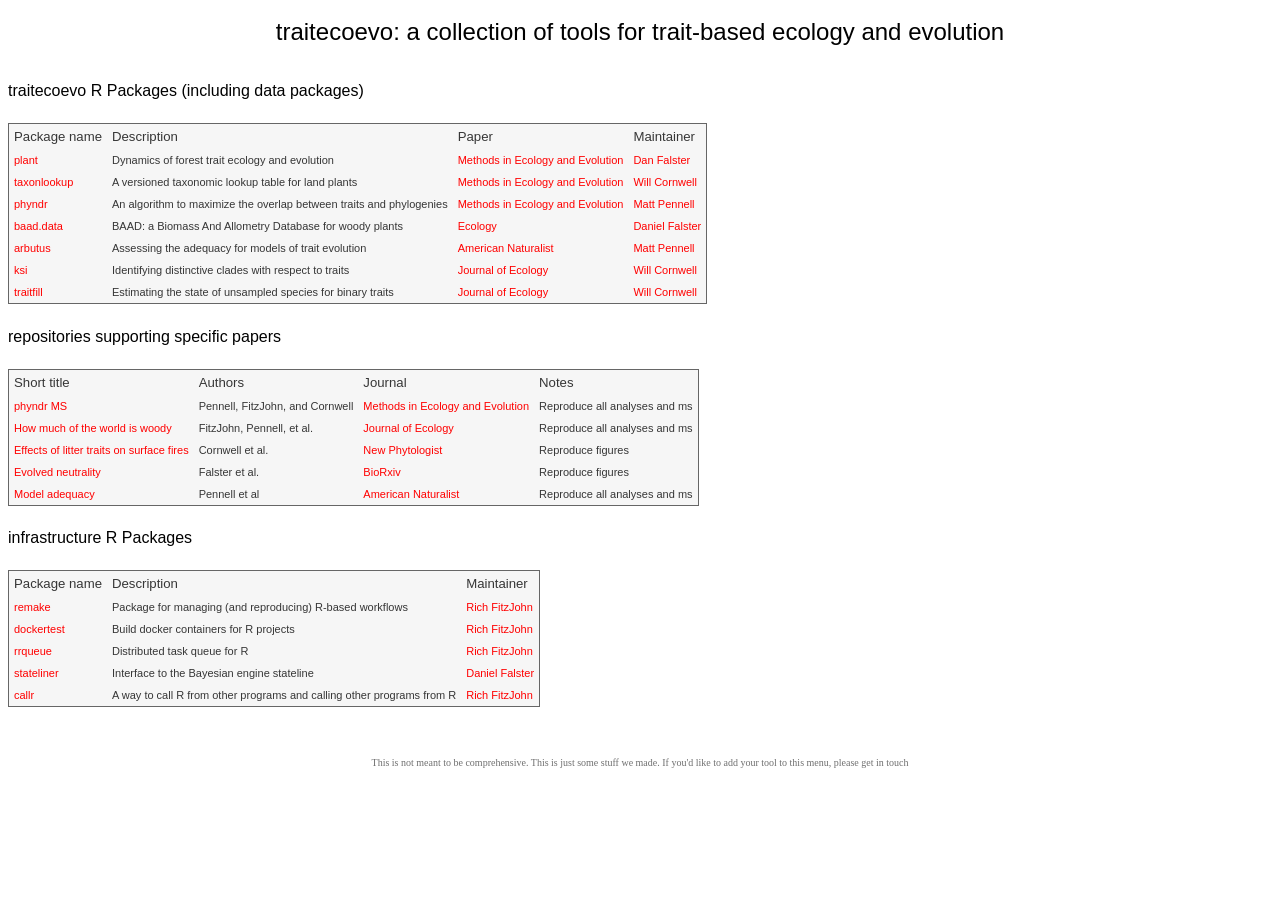
==== index.html @ 656b8b0b "more stuff" ====
<html>
<head>
<meta http-equiv="Content-Type" content="text/html; charset=utf-8" />
<title>traitecoevo menu</title>
<link rel="stylesheet" type="text/css" href="web20.css" />

</head>
<body>

<h1> traitecoevo: a collection of tools for trait-based ecology and evolution</h1>

<h2>traitecoevo R Packages (including data packages)</h2>

<table>
  <tr>
    <td><big>Package name</big></td>
    <td><big>Description</big></td> 
    <td><big>Paper</big></td>
    <td><big>Maintainer</big></td>
  </tr>

     <tr>
    <td><a href="http://www.github.com/traitecoevo/plant">plant</a></td>
    <td>Dynamics of forest trait ecology and evolution</td> 
    <td><a href="http://www.github.com/traitecoevo/plant_paper">Methods in Ecology and Evolution</a></td>
    <td><a href="http://www.danielfalster.com"> Dan Falster </a> </td>
  </tr>
  <tr>
    <td><a href="http://www.github.com/traitecoevo/taxonlookup">taxonlookup</a></td>
    <td>A versioned taxonomic lookup table for land plants</td> 
    <td><a href="http://onlinelibrary.wiley.com/doi/10.1111/2041-210X.12517/abstract">Methods in Ecology and Evolution</a></td>
    <td><a href="http://www.willcornwell.org"> Will Cornwell</a></td>
  </tr>
    <tr>
    <td><a href="http://www.github.com/traitecoevo/phyndr">phyndr</a></td>
    <td>An algorithm to maximize the overlap between traits and phylogenies</td> 
    <td><a href="http://onlinelibrary.wiley.com/doi/10.1111/2041-210X.12517/abstract">Methods in Ecology and Evolution</a></td>
    <td><a href="http://mwpennell.github.io/"> Matt Pennell</a></td>
  </tr>
      <tr>
    <td><a href="http://www.github.com/traitecoevo/baad.data">baad.data</a></td>
    <td>BAAD: a Biomass And Allometry Database for woody plants</td> 
    <td><a href="http://doi.org/10.1890/14-1889.1">Ecology</a></td>
    <td><a href="http://www.danielfalster.com"> Daniel Falster</a></td>
  </tr>
    <tr>
    <td><a href="http://www.github.com/mwpennell/arbutus">arbutus</a></td>
    <td>Assessing the adequacy for models of trait evolution</td> 
    <td><a href="http://www.jstor.org/stable/full/10.1086/682022">American Naturalist</a></td>
    <td><a href="http://mwpennell.github.io/"> Matt Pennell</a></td>
  </tr>
      <tr>
    <td><a href="http://www.github.com/richfitz/ksi">ksi</a></td>
    <td>Identifying distinctive clades with respect to traits</td> 
    <td><a href="http://doi.org/10.1111/1365-2745.12208">Journal of Ecology</a></td>
    <td><a href="http://www.willcornwell.org">  Will Cornwell </a></td>
  </tr>
        <tr>
    <td><a href="http://www.github.com/richfitz/traitfill">traitfill</a></td>
    <td>Estimating the state of unsampled species for binary traits</td> 
    <td><a href="http://doi.org/10.1111/1365-2745.12260">Journal of Ecology</a></td>
    <td><a href="http://www.willcornwell.org">  Will Cornwell </a></td>
  </tr>

  </table>
  

  
<h2> repositories supporting specific papers </h2>
  <table>
   <tr>
    <td><big>Short title</big></td>
    <td><big>Authors</big></td> 
    <td><big>Journal</big></td>
    <td><big>Notes</big></td>
  </tr>
    <tr>
    <td><a href="www.github.com/traitecoevo/phyndr-ms">phyndr MS</a></td> 
    <td>Pennell, FitzJohn, and Cornwell</td>
    <td><a href="http://onlinelibrary.wiley.com/doi/10.1111/2041-210X.12517/abstract"> Methods in Ecology and Evolution</a></td>
    <td>Reproduce all analyses and ms</td>
  </tr>
      <tr>
    <td><a href="https://github.com/richfitz/wood">How much of the world is woody</a></td> 
    <td>FitzJohn, Pennell, et al.</td>
    <td><a href="http://onlinelibrary.wiley.com/store/10.1111/1365-2745.12260/asset/jec12260.pdf"> Journal of Ecology</a></td>
    <td>Reproduce all analyses and ms</td>
  </tr>
   <tr>
    <td><a href="https://github.com/wcornwell/gymnoLitterFires">Effects of litter traits on surface fires</a></td> 
    <td>Cornwell et al.</td>
    <td><a href="http://onlinelibrary.wiley.com/doi/10.1111/nph.13317/abstract"> New Phytologist</a></td>
    <td>Reproduce figures </td>
  </tr>
    <tr>
    <td><a href="https://github.com/traitecoevo/evolved_neutrality">Evolved neutrality</a></td> 
    <td>Falster et al.</td>
    <td><a href="http://biorxiv.org/content/early/2015/01/30/014605">BioRxiv</a></td>
    <td>Reproduce figures </td>
  </tr>
      <tr>
    <td><a href="https://github.com/richfitz/modeladequacy">Model adequacy</a></td> 
    <td>Pennell et al</td>
    <td><a href="http://www.jstor.org/stable/full/10.1086/682022"> American Naturalist</a></td>
    <td>Reproduce all analyses and ms</td>
  </tr>
  
</table>

  <h2>infrastructure R Packages</h2>
  
  <table>
   <tr>
    <td><big>Package name</big></td>
    <td><big>Description</big></td> 
    <td><big>Maintainer</big></td>
  </tr>


 <td><a href="http://www.github.com/richfitz/remake">remake</a></td>
    <td>Package for managing (and reproducing) R-based workflows</td> 
    <td><a href="http://richfitz.github.io/"> Rich FitzJohn </a> </td>
  </tr>
    <tr>
    <td><a href="http://www.github.com/traitecoevo/dockertest">dockertest</a></td>
    <td>Build docker containers for R projects</td> 
    <td><a href="http://richfitz.github.io/"> Rich FitzJohn </a> </td>
  </tr>
    <tr>
    <td><a href="http://www.github.com/traitecoevo/rrqueue">rrqueue</a></td>
    <td>Distributed task queue for R</td> 
    <td><a href="http://richfitz.github.io/"> Rich FitzJohn </a> </td>
  </tr>
    <tr>
    <td><a href="http://www.github.com/traitecoevo/stateliner">stateliner</a></td>
    <td>Interface to the Bayesian engine stateline</td> 
    <td><a href="http://www.danielfalster.com"> Daniel Falster </a> </td>
  </tr>
   <tr>
    <td><a href="http://www.github.com/traitecoevo/callr">callr</a></td>
    <td>A way to call R from other programs and calling other programs from R</td> 
    <td><a href="http://richfitz.github.io/"> Rich FitzJohn </a> </td>
  </tr>
  </table> 


<p class="note">
This is not meant to be comprehensive.  This is just some stuff we made.
If you'd like to add your tool to this menu, please get in touch</p>

</body>
</html>
---- web20.css ----
/* 
	Web20 Table Style
	written by Netway Media, http://www.netway-media.com
*/

h1{
	color:black;
	font: normal 24px verdana, arial, helvetica, sans-serif;
	padding:10px 0 10px;
	text-align:center;
}

h2{
	color:black;
	font: normal 16px verdana, arial, helvetica, sans-serif;
	padding:10px 0 10px;
	text-align:left;
}

table {
  border-collapse: collapse;
  border: 1px solid #666666;
  font: normal 11px verdana, arial, helvetica, sans-serif;
  color: #363636;
  background: #f6f6f6;
  text-align:left;
  }
  
caption {
  text-align: center;
  font: bold 16px arial, helvetica, sans-serif;
  background: transparent;
  padding:6px 4px 8px 0px;
  color: #CC00FF;
  text-transform: uppercase;
}
thead, tfoot {
background:url(bg1.png) repeat-x;
text-align:left;
height:30px;
}
thead th, tfoot th {
padding:5px;
}
table a {
color: red;
text-decoration:none;
}
table a:hover {
text-decoration:underline;
}
tr.odd {
background: #f1f1f1;
}
tbody th, tbody td {
padding:5px;
}

p.note{
	color:#707070;
	font-size:10px;
	text-align:center;
	margin:50px;
}
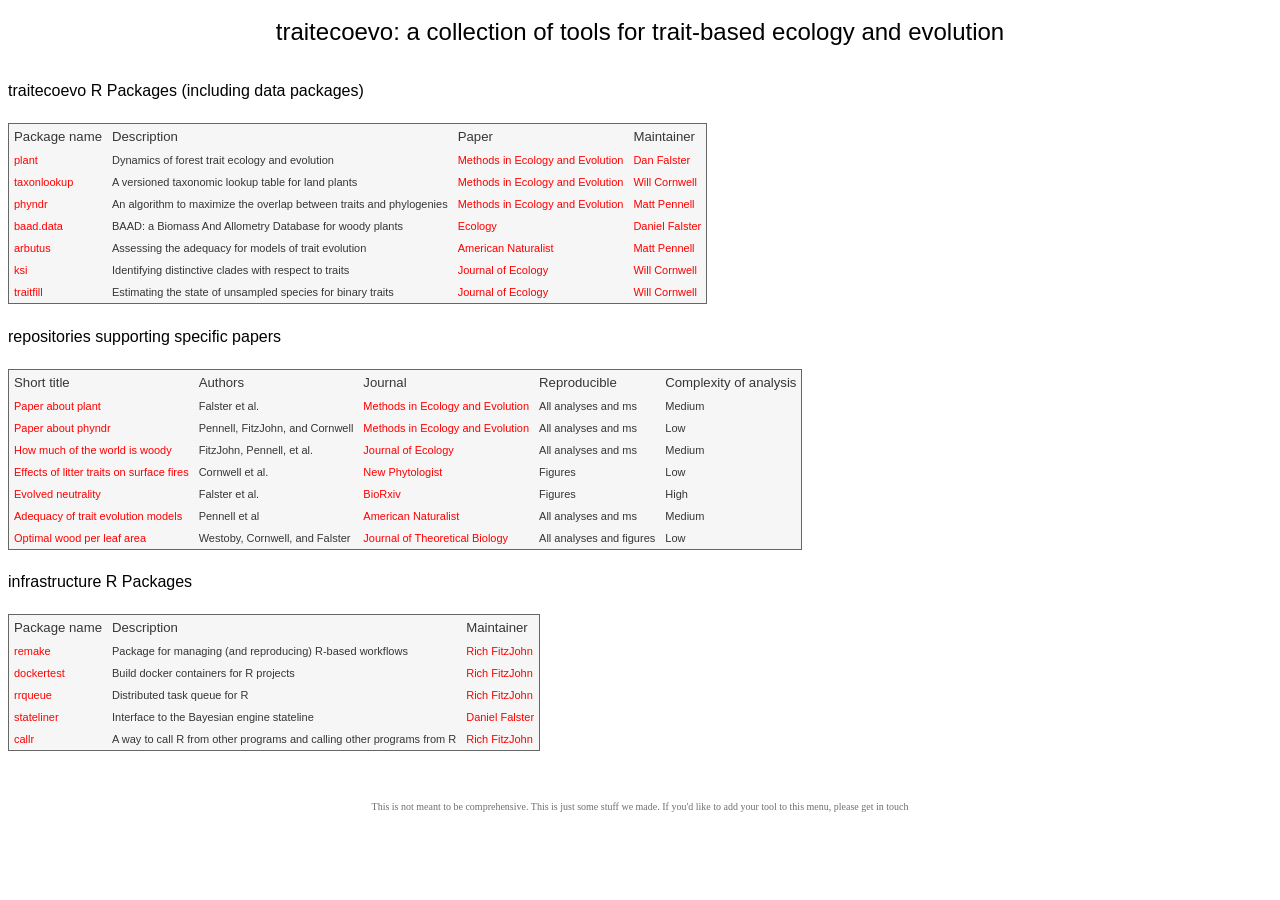
==== commit 1fa2511a: "more repositories" ====
--- a/index.html
+++ b/index.html
@@ -72,37 +72,58 @@
     <td><big>Short title</big></td>
     <td><big>Authors</big></td> 
     <td><big>Journal</big></td>
-    <td><big>Notes</big></td>
+    <td><big>Reproducible</big></td>
+    <td><big>Complexity of analysis</big></td>
   </tr>
     <tr>
-    <td><a href="www.github.com/traitecoevo/phyndr-ms">phyndr MS</a></td> 
+    <td><a href="http://www.github.com/traitecoevo/plant_paper">Paper about plant</a></td>
+    <td>Falster et al.</td> 
+    <td><a href="http://www.github.com/traitecoevo/plant_paper">Methods in Ecology and Evolution</a></td>
+     <td>All analyses and ms</td>
+    <td> Medium </td>
+  </tr>
+    <tr>
+    <td><a href="http://www.github.com/traitecoevo/phyndr-ms">Paper about phyndr</a></td> 
     <td>Pennell, FitzJohn, and Cornwell</td>
     <td><a href="http://onlinelibrary.wiley.com/doi/10.1111/2041-210X.12517/abstract"> Methods in Ecology and Evolution</a></td>
-    <td>Reproduce all analyses and ms</td>
+    <td>All analyses and ms</td>
+    <td>Low</td>
   </tr>
       <tr>
     <td><a href="https://github.com/richfitz/wood">How much of the world is woody</a></td> 
     <td>FitzJohn, Pennell, et al.</td>
     <td><a href="http://onlinelibrary.wiley.com/store/10.1111/1365-2745.12260/asset/jec12260.pdf"> Journal of Ecology</a></td>
-    <td>Reproduce all analyses and ms</td>
+    <td>All analyses and ms</td>
+    <td>Medium</td>
   </tr>
    <tr>
     <td><a href="https://github.com/wcornwell/gymnoLitterFires">Effects of litter traits on surface fires</a></td> 
     <td>Cornwell et al.</td>
     <td><a href="http://onlinelibrary.wiley.com/doi/10.1111/nph.13317/abstract"> New Phytologist</a></td>
-    <td>Reproduce figures </td>
+    <td>Figures </td>
+    <td>Low</td>
   </tr>
     <tr>
     <td><a href="https://github.com/traitecoevo/evolved_neutrality">Evolved neutrality</a></td> 
     <td>Falster et al.</td>
     <td><a href="http://biorxiv.org/content/early/2015/01/30/014605">BioRxiv</a></td>
-    <td>Reproduce figures </td>
+    <td>Figures </td>
+    <td>High</td>
   </tr>
       <tr>
-    <td><a href="https://github.com/richfitz/modeladequacy">Model adequacy</a></td> 
+    <td><a href="https://github.com/richfitz/modeladequacy">Adequacy of trait evolution models</a></td> 
     <td>Pennell et al</td>
     <td><a href="http://www.jstor.org/stable/full/10.1086/682022"> American Naturalist</a></td>
-    <td>Reproduce all analyses and ms</td>
+    <td>All analyses and ms</td>
+    <td>Medium</td>
+  </tr>
+    <tr>
+    <td><a href="https://github.com/dfalster/Westoby_2012_JTB_sapwood_model">
+Optimal wood per leaf area </a></td> 
+    <td>Westoby, Cornwell, and Falster</td>
+    <td><a href="http://doi.org/10.1016/j.jtbi.2012.03.008"> Journal of Theoretical Biology</a></td>
+    <td>All analyses and figures</td>
+    <td>Low</td>
   </tr>
   
 </table>
@@ -141,6 +162,7 @@
     <td>A way to call R from other programs and calling other programs from R</td> 
     <td><a href="http://richfitz.github.io/"> Rich FitzJohn </a> </td>
   </tr>
+  
   </table> 
 
 
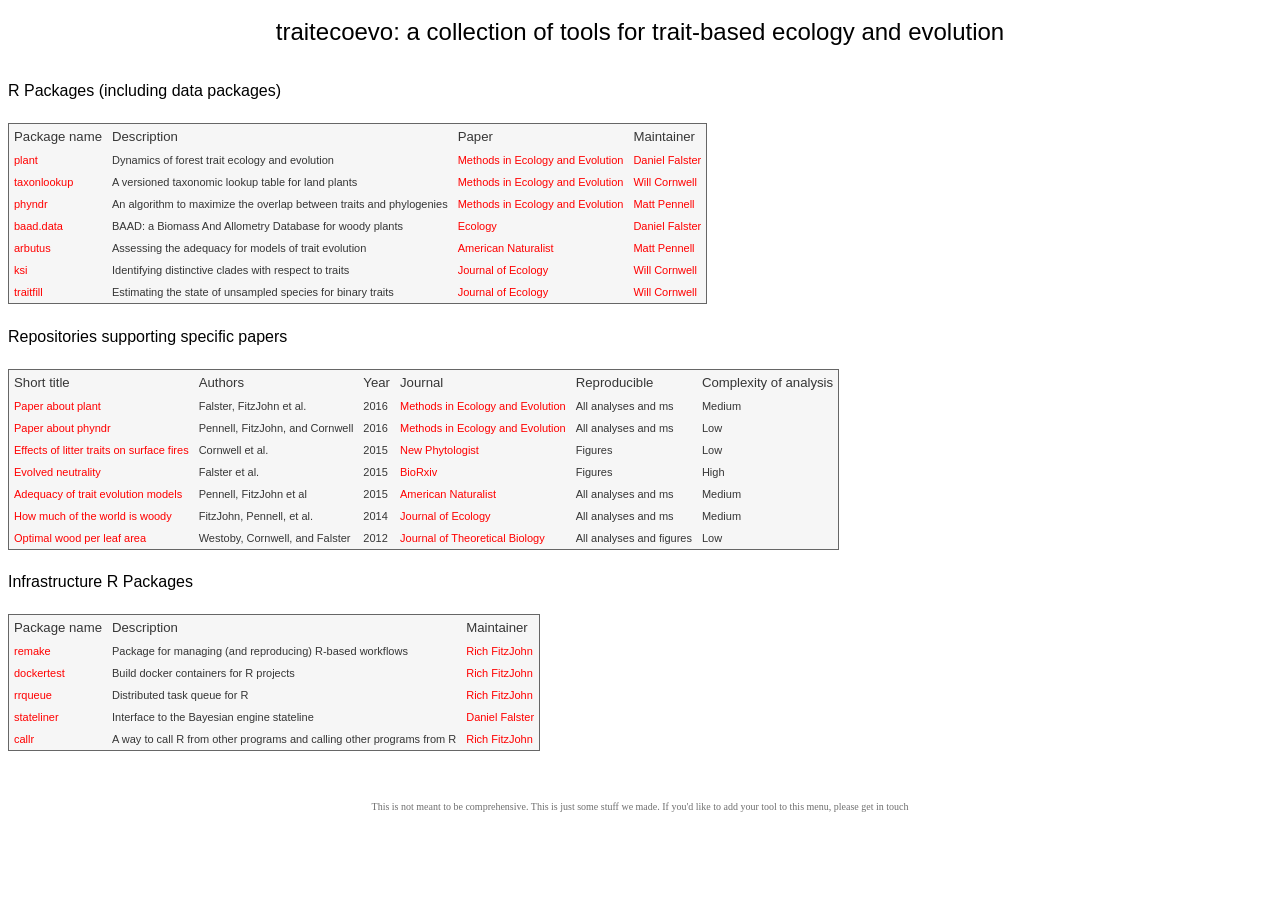
==== commit 5cdb28ed: "Add year for papers, reorder also update some links" ====
--- a/index.html
+++ b/index.html
@@ -9,7 +9,7 @@
 
 <h1> traitecoevo: a collection of tools for trait-based ecology and evolution</h1>
 
-<h2>traitecoevo R Packages (including data packages)</h2>
+<h2>R Packages (including data packages)</h2>
 
 <table>
   <tr>
@@ -19,11 +19,11 @@
     <td><big>Maintainer</big></td>
   </tr>
 
-     <tr>
+  <tr>
     <td><a href="http://www.github.com/traitecoevo/plant">plant</a></td>
     <td>Dynamics of forest trait ecology and evolution</td> 
     <td><a href="http://www.github.com/traitecoevo/plant_paper">Methods in Ecology and Evolution</a></td>
-    <td><a href="http://www.danielfalster.com"> Dan Falster </a> </td>
+    <td><a href="http://www.danielfalster.com"> Daniel Falster </a> </td>
   </tr>
   <tr>
     <td><a href="http://www.github.com/traitecoevo/taxonlookup">taxonlookup</a></td>
@@ -66,61 +66,68 @@
   
 
   
-<h2> repositories supporting specific papers </h2>
+<h2> Repositories supporting specific papers </h2>
   <table>
    <tr>
     <td><big>Short title</big></td>
     <td><big>Authors</big></td> 
+    <td><big>Year</big></td>
     <td><big>Journal</big></td>
     <td><big>Reproducible</big></td>
     <td><big>Complexity of analysis</big></td>
   </tr>
     <tr>
     <td><a href="http://www.github.com/traitecoevo/plant_paper">Paper about plant</a></td>
-    <td>Falster et al.</td> 
-    <td><a href="http://www.github.com/traitecoevo/plant_paper">Methods in Ecology and Evolution</a></td>
+    <td>Falster, FitzJohn et al.</td>
+    <td>2016</td>
+    <td><a href="http://doi.org/10.1111/2041-210X.12525">Methods in Ecology and Evolution</a></td>
      <td>All analyses and ms</td>
     <td> Medium </td>
   </tr>
     <tr>
     <td><a href="http://www.github.com/traitecoevo/phyndr-ms">Paper about phyndr</a></td> 
     <td>Pennell, FitzJohn, and Cornwell</td>
+    <td>2016</td>
     <td><a href="http://onlinelibrary.wiley.com/doi/10.1111/2041-210X.12517/abstract"> Methods in Ecology and Evolution</a></td>
     <td>All analyses and ms</td>
     <td>Low</td>
   </tr>
-      <tr>
-    <td><a href="https://github.com/richfitz/wood">How much of the world is woody</a></td> 
-    <td>FitzJohn, Pennell, et al.</td>
-    <td><a href="http://onlinelibrary.wiley.com/store/10.1111/1365-2745.12260/asset/jec12260.pdf"> Journal of Ecology</a></td>
-    <td>All analyses and ms</td>
-    <td>Medium</td>
-  </tr>
-   <tr>
+  <tr>
     <td><a href="https://github.com/wcornwell/gymnoLitterFires">Effects of litter traits on surface fires</a></td> 
     <td>Cornwell et al.</td>
-    <td><a href="http://onlinelibrary.wiley.com/doi/10.1111/nph.13317/abstract"> New Phytologist</a></td>
+    <td>2015</td>
+     <td><a href="http://onlinelibrary.wiley.com/doi/10.1111/nph.13317/abstract"> New Phytologist</a></td>
     <td>Figures </td>
     <td>Low</td>
   </tr>
     <tr>
     <td><a href="https://github.com/traitecoevo/evolved_neutrality">Evolved neutrality</a></td> 
     <td>Falster et al.</td>
+    <td>2015</td>
     <td><a href="http://biorxiv.org/content/early/2015/01/30/014605">BioRxiv</a></td>
     <td>Figures </td>
     <td>High</td>
   </tr>
-      <tr>
+  <tr>
     <td><a href="https://github.com/richfitz/modeladequacy">Adequacy of trait evolution models</a></td> 
-    <td>Pennell et al</td>
+    <td>Pennell, FitzJohn et al</td>
+    <td>2015</td>
     <td><a href="http://www.jstor.org/stable/full/10.1086/682022"> American Naturalist</a></td>
     <td>All analyses and ms</td>
     <td>Medium</td>
   </tr>
-    <tr>
-    <td><a href="https://github.com/dfalster/Westoby_2012_JTB_sapwood_model">
+  <tr>
+  <tr>
+    <td><a href="https://github.com/richfitz/wood">How much of the world is woody</a></td>
+    <td>FitzJohn, Pennell, et al.</td>
+    <td>2014</td>
+     <td><a href="http://onlinelibrary.wiley.com/store/10.1111/1365-2745.12260/asset/jec12260.pdf"> Journal of Ecology</a></td>
+    <td>All analyses and ms</td>
+    <td>Medium</td>
+  </tr>    <td><a href="https://github.com/dfalster/Westoby_2012_JTB_sapwood_model">
 Optimal wood per leaf area </a></td> 
     <td>Westoby, Cornwell, and Falster</td>
+    <td>2012</td>
     <td><a href="http://doi.org/10.1016/j.jtbi.2012.03.008"> Journal of Theoretical Biology</a></td>
     <td>All analyses and figures</td>
     <td>Low</td>
@@ -128,7 +135,7 @@
   
 </table>
 
-  <h2>infrastructure R Packages</h2>
+  <h2>Infrastructure R Packages</h2>
   
   <table>
    <tr>
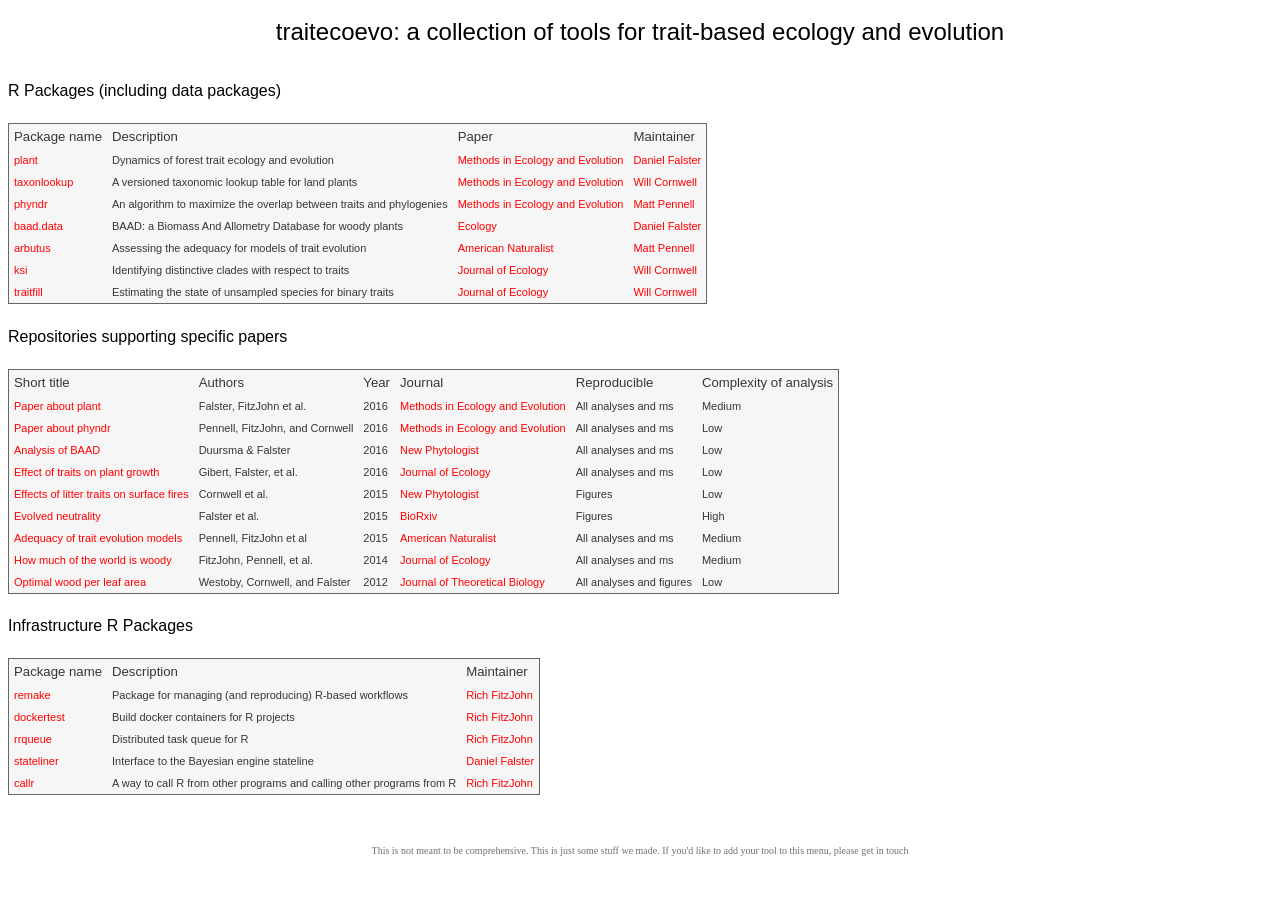
==== commit 1ca6f363: "Add new references" ====
--- a/index.html
+++ b/index.html
@@ -92,6 +92,24 @@
     <td>All analyses and ms</td>
     <td>Low</td>
   </tr>
+  </tr>
+    <tr>
+    <td><a href="https://github.com/RemkoDuursma/baadanalysis">Analysis of BAAD</a></td>
+    <td>Duursma & Falster</td>
+    <td>2016</td>
+    <td><a href="https://github.com/RemkoDuursma/baadanalysis">New Phytologist</a></td>
+     <td>All analyses and ms</td>
+    <td> Low </td>
+  </tr>
+  </tr>
+    <tr>
+    <td><a href="https://github.com/AnaisGibert/Growth_trait_metaanalysis">Effect of traits on plant growth</a></td>
+    <td>Gibert, Falster, et al.</td>
+    <td>2016</td>
+    <td><a href="https://github.com/AnaisGibert/Growth_trait_metaanalysis">Journal of Ecology</a></td>
+     <td>All analyses and ms</td>
+    <td> Low </td>
+  </tr>
   <tr>
     <td><a href="https://github.com/wcornwell/gymnoLitterFires">Effects of litter traits on surface fires</a></td> 
     <td>Cornwell et al.</td>
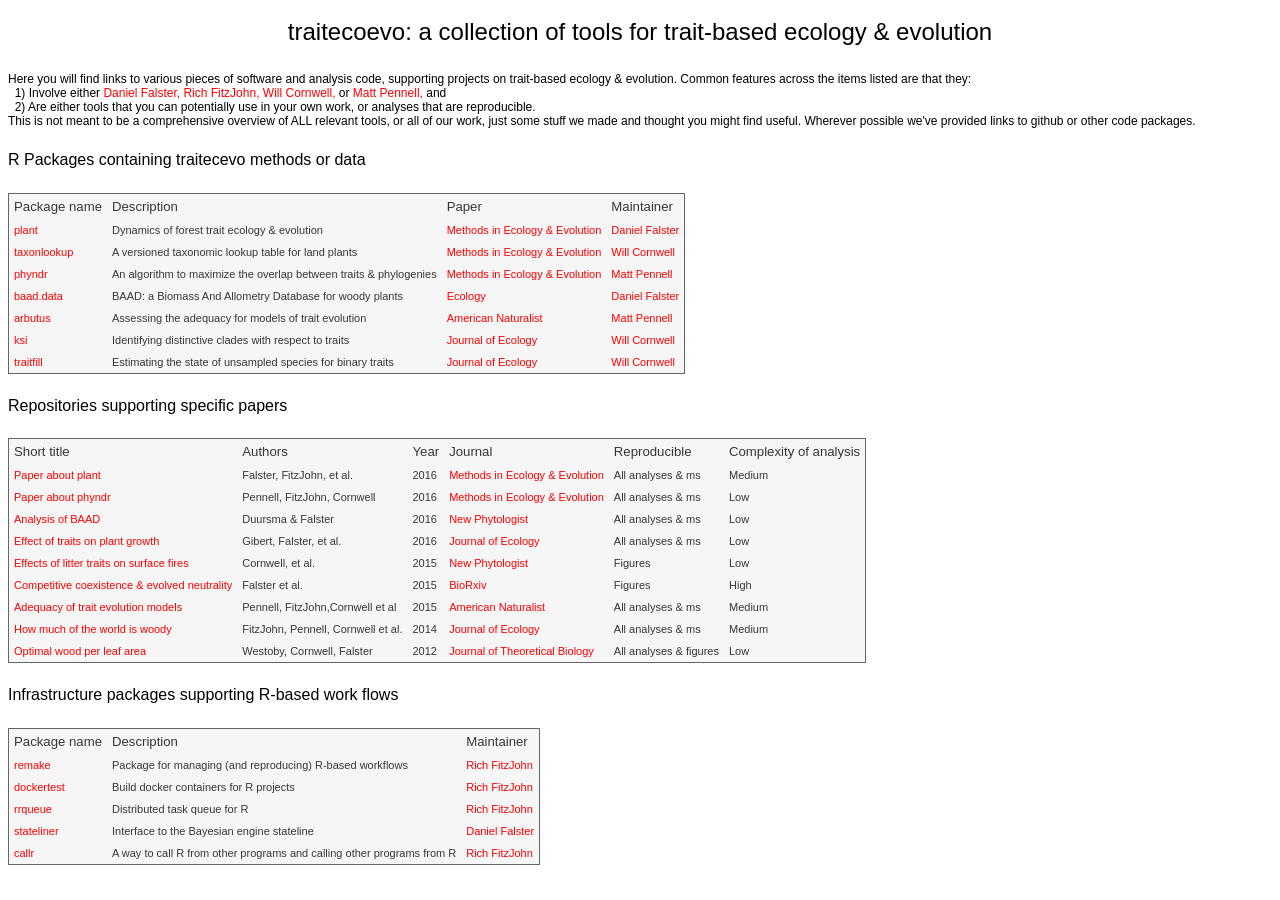
==== commit d754c1a6: "Add introductory text, other minor formatting - also edited CSS to provide general categories for no" ====
--- a/index.html
+++ b/index.html
@@ -7,9 +7,16 @@
 </head>
 <body>
 
-<h1> traitecoevo: a collection of tools for trait-based ecology and evolution</h1>
-
-<h2>R Packages (including data packages)</h2>
+<h1> traitecoevo: a collection of tools for trait-based ecology & evolution</h1>
+
+<p>
+Here you will find links to various pieces of software and analysis code, supporting projects on trait-based ecology & evolution. Common features across the items listed are that they:<br>
+&nbsp; 1) Involve either <a href="http://www.danielfalster.com"> Daniel Falster, </a> <a href="http://richfitz.github.io/">Rich FitzJohn,</a> <a href="http://www.willcornwell.org">Will Cornwell,</a> or <a href="http://mwpennell.github.io/"> Matt Pennell,</a> and <br>
+&nbsp; 2) Are either tools that you can potentially use in your own work, or analyses that are reproducible. <br>
+This is not meant to be a comprehensive overview of ALL relevant tools, or all of our work, just some stuff we made and thought you might find useful. Wherever possible we've provided links to github or other code packages.
+</p>
+
+<h2>R Packages containing traitecevo methods or data</h2>
 
 <table>
   <tr>
@@ -21,20 +28,20 @@
 
   <tr>
     <td><a href="http://www.github.com/traitecoevo/plant">plant</a></td>
-    <td>Dynamics of forest trait ecology and evolution</td> 
-    <td><a href="http://www.github.com/traitecoevo/plant_paper">Methods in Ecology and Evolution</a></td>
+    <td>Dynamics of forest trait ecology & evolution</td>
+    <td><a href="http://www.github.com/traitecoevo/plant_paper">Methods in Ecology & Evolution</a></td>
     <td><a href="http://www.danielfalster.com"> Daniel Falster </a> </td>
   </tr>
   <tr>
     <td><a href="http://www.github.com/traitecoevo/taxonlookup">taxonlookup</a></td>
     <td>A versioned taxonomic lookup table for land plants</td> 
-    <td><a href="http://onlinelibrary.wiley.com/doi/10.1111/2041-210X.12517/abstract">Methods in Ecology and Evolution</a></td>
+    <td><a href="http://onlinelibrary.wiley.com/doi/10.1111/2041-210X.12517/abstract">Methods in Ecology & Evolution</a></td>
     <td><a href="http://www.willcornwell.org"> Will Cornwell</a></td>
   </tr>
     <tr>
     <td><a href="http://www.github.com/traitecoevo/phyndr">phyndr</a></td>
-    <td>An algorithm to maximize the overlap between traits and phylogenies</td> 
-    <td><a href="http://onlinelibrary.wiley.com/doi/10.1111/2041-210X.12517/abstract">Methods in Ecology and Evolution</a></td>
+    <td>An algorithm to maximize the overlap between traits & phylogenies</td>
+    <td><a href="http://onlinelibrary.wiley.com/doi/10.1111/2041-210X.12517/abstract">Methods in Ecology & Evolution</a></td>
     <td><a href="http://mwpennell.github.io/"> Matt Pennell</a></td>
   </tr>
       <tr>
@@ -66,7 +73,7 @@
   
 
   
-<h2> Repositories supporting specific papers </h2>
+<h2> Repositories supporting specific papers</h2>
   <table>
    <tr>
     <td><big>Short title</big></td>
@@ -78,18 +85,18 @@
   </tr>
     <tr>
     <td><a href="http://www.github.com/traitecoevo/plant_paper">Paper about plant</a></td>
-    <td>Falster, FitzJohn et al.</td>
-    <td>2016</td>
-    <td><a href="http://doi.org/10.1111/2041-210X.12525">Methods in Ecology and Evolution</a></td>
-     <td>All analyses and ms</td>
+    <td>Falster, FitzJohn, et al.</td>
+    <td>2016</td>
+    <td><a href="http://doi.org/10.1111/2041-210X.12525">Methods in Ecology & Evolution</a></td>
+     <td>All analyses & ms</td>
     <td> Medium </td>
   </tr>
     <tr>
     <td><a href="http://www.github.com/traitecoevo/phyndr-ms">Paper about phyndr</a></td> 
-    <td>Pennell, FitzJohn, and Cornwell</td>
-    <td>2016</td>
-    <td><a href="http://onlinelibrary.wiley.com/doi/10.1111/2041-210X.12517/abstract"> Methods in Ecology and Evolution</a></td>
-    <td>All analyses and ms</td>
+    <td>Pennell, FitzJohn, Cornwell</td>
+    <td>2016</td>
+    <td><a href="http://onlinelibrary.wiley.com/doi/10.1111/2041-210X.12517/abstract"> Methods in Ecology & Evolution</a></td>
+    <td>All analyses & ms</td>
     <td>Low</td>
   </tr>
   </tr>
@@ -98,7 +105,7 @@
     <td>Duursma & Falster</td>
     <td>2016</td>
     <td><a href="https://github.com/RemkoDuursma/baadanalysis">New Phytologist</a></td>
-     <td>All analyses and ms</td>
+     <td>All analyses & ms</td>
     <td> Low </td>
   </tr>
   </tr>
@@ -107,19 +114,19 @@
     <td>Gibert, Falster, et al.</td>
     <td>2016</td>
     <td><a href="https://github.com/AnaisGibert/Growth_trait_metaanalysis">Journal of Ecology</a></td>
-     <td>All analyses and ms</td>
+     <td>All analyses & ms</td>
     <td> Low </td>
   </tr>
   <tr>
     <td><a href="https://github.com/wcornwell/gymnoLitterFires">Effects of litter traits on surface fires</a></td> 
-    <td>Cornwell et al.</td>
+    <td>Cornwell, et al.</td>
     <td>2015</td>
      <td><a href="http://onlinelibrary.wiley.com/doi/10.1111/nph.13317/abstract"> New Phytologist</a></td>
     <td>Figures </td>
     <td>Low</td>
   </tr>
     <tr>
-    <td><a href="https://github.com/traitecoevo/evolved_neutrality">Evolved neutrality</a></td> 
+    <td><a href="https://github.com/traitecoevo/evolved_neutrality">Competitive coexistence & evolved neutrality</a></td>
     <td>Falster et al.</td>
     <td>2015</td>
     <td><a href="http://biorxiv.org/content/early/2015/01/30/014605">BioRxiv</a></td>
@@ -128,32 +135,32 @@
   </tr>
   <tr>
     <td><a href="https://github.com/richfitz/modeladequacy">Adequacy of trait evolution models</a></td> 
-    <td>Pennell, FitzJohn et al</td>
+    <td>Pennell, FitzJohn,Cornwell et al</td>
     <td>2015</td>
     <td><a href="http://www.jstor.org/stable/full/10.1086/682022"> American Naturalist</a></td>
-    <td>All analyses and ms</td>
+    <td>All analyses & ms</td>
     <td>Medium</td>
   </tr>
   <tr>
   <tr>
     <td><a href="https://github.com/richfitz/wood">How much of the world is woody</a></td>
-    <td>FitzJohn, Pennell, et al.</td>
+    <td>FitzJohn, Pennell, Cornwell et al.</td>
     <td>2014</td>
      <td><a href="http://onlinelibrary.wiley.com/store/10.1111/1365-2745.12260/asset/jec12260.pdf"> Journal of Ecology</a></td>
-    <td>All analyses and ms</td>
+    <td>All analyses & ms</td>
     <td>Medium</td>
   </tr>    <td><a href="https://github.com/dfalster/Westoby_2012_JTB_sapwood_model">
 Optimal wood per leaf area </a></td> 
-    <td>Westoby, Cornwell, and Falster</td>
+    <td>Westoby, Cornwell, Falster</td>
     <td>2012</td>
     <td><a href="http://doi.org/10.1016/j.jtbi.2012.03.008"> Journal of Theoretical Biology</a></td>
-    <td>All analyses and figures</td>
+    <td>All analyses & figures</td>
     <td>Low</td>
   </tr>
   
 </table>
 
-  <h2>Infrastructure R Packages</h2>
+  <h2>Infrastructure packages supporting R-based work flows</h2>
   
   <table>
    <tr>
@@ -191,9 +198,5 @@
   </table> 
 
 
-<p class="note">
-This is not meant to be comprehensive.  This is just some stuff we made.
-If you'd like to add your tool to this menu, please get in touch</p>
-
 </body>
 </html>
--- a/web20.css
+++ b/web20.css
@@ -42,18 +42,34 @@
 thead th, tfoot th {
 padding:5px;
 }
-table a {
+
+a:link {
 color: red;
 text-decoration:none;
 }
-table a:hover {
+
+a:visited {
+color: red;
+text-decoration:none;
+}
+
+a:hover {
 text-decoration:underline;
 }
+
 tr.odd {
 background: #f1f1f1;
 }
+
 tbody th, tbody td {
 padding:5px;
+}
+
+p {
+  color:black;
+  font: normal 12px verdana, arial, helvetica, sans-serif;
+  text-align:left;
+  margin:0px;
 }
 
 p.note{
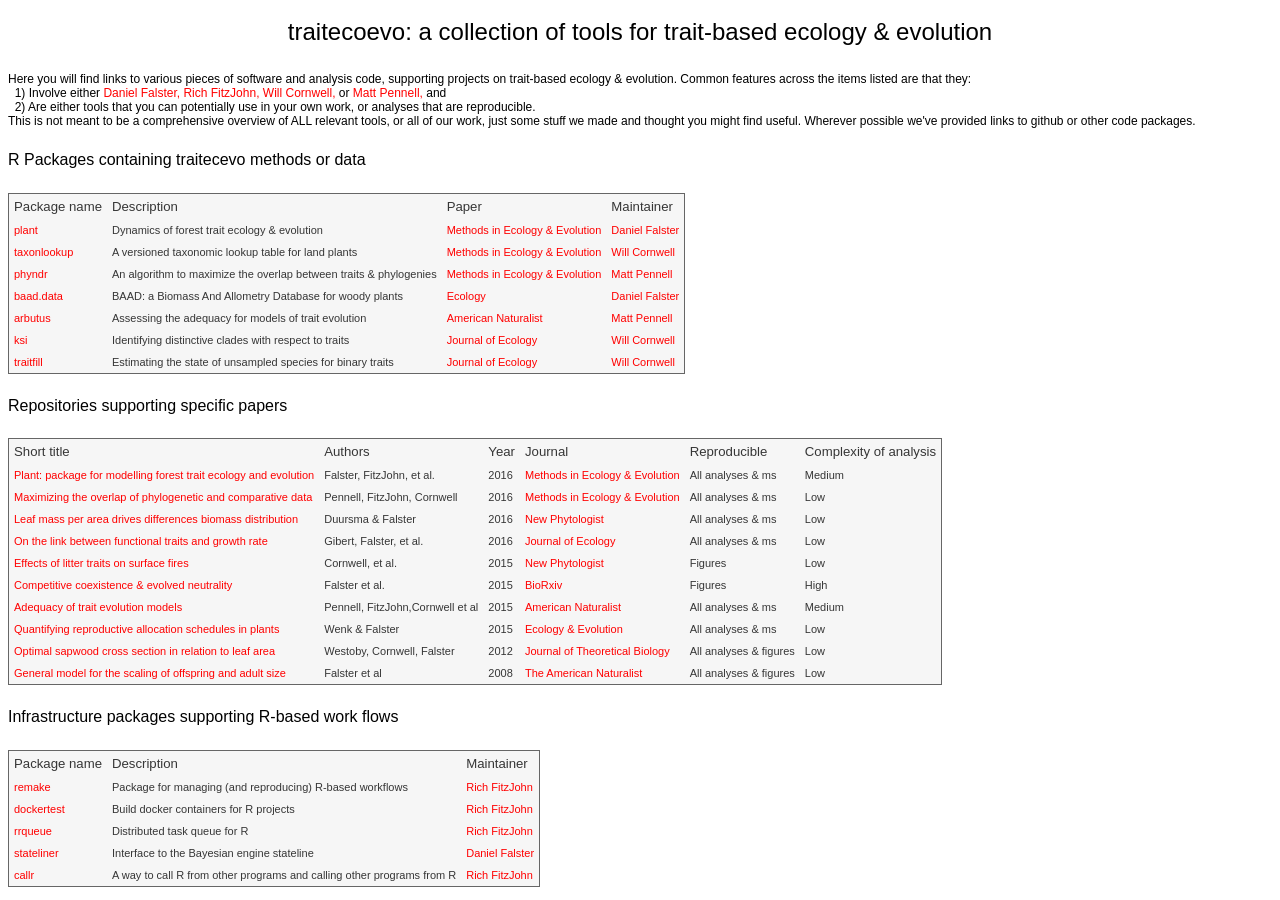
==== commit bdb4e333: "Add new references & better titles" ====
--- a/index.html
+++ b/index.html
@@ -84,7 +84,7 @@
     <td><big>Complexity of analysis</big></td>
   </tr>
     <tr>
-    <td><a href="http://www.github.com/traitecoevo/plant_paper">Paper about plant</a></td>
+    <td><a href="http://www.github.com/traitecoevo/plant_paper">Plant: package for modelling forest trait ecology and evolution </a></td>
     <td>Falster, FitzJohn, et al.</td>
     <td>2016</td>
     <td><a href="http://doi.org/10.1111/2041-210X.12525">Methods in Ecology & Evolution</a></td>
@@ -92,7 +92,7 @@
     <td> Medium </td>
   </tr>
     <tr>
-    <td><a href="http://www.github.com/traitecoevo/phyndr-ms">Paper about phyndr</a></td> 
+    <td><a href="http://www.github.com/traitecoevo/phyndr-ms">Maximizing the overlap of phylogenetic and comparative data</a></td>
     <td>Pennell, FitzJohn, Cornwell</td>
     <td>2016</td>
     <td><a href="http://onlinelibrary.wiley.com/doi/10.1111/2041-210X.12517/abstract"> Methods in Ecology & Evolution</a></td>
@@ -101,7 +101,7 @@
   </tr>
   </tr>
     <tr>
-    <td><a href="https://github.com/RemkoDuursma/baadanalysis">Analysis of BAAD</a></td>
+    <td><a href="https://github.com/RemkoDuursma/baadanalysis">Leaf mass per area drives differences biomass distribution</a></td>
     <td>Duursma & Falster</td>
     <td>2016</td>
     <td><a href="https://github.com/RemkoDuursma/baadanalysis">New Phytologist</a></td>
@@ -110,7 +110,7 @@
   </tr>
   </tr>
     <tr>
-    <td><a href="https://github.com/AnaisGibert/Growth_trait_metaanalysis">Effect of traits on plant growth</a></td>
+    <td><a href="https://github.com/AnaisGibert/Growth_trait_metaanalysis">On the link between functional traits and growth rate</a></td>
     <td>Gibert, Falster, et al.</td>
     <td>2016</td>
     <td><a href="https://github.com/AnaisGibert/Growth_trait_metaanalysis">Journal of Ecology</a></td>
@@ -134,7 +134,7 @@
     <td>High</td>
   </tr>
   <tr>
-    <td><a href="https://github.com/richfitz/modeladequacy">Adequacy of trait evolution models</a></td> 
+    <td><a href="https://github.com/richfitz/modeladequacy">Adequacy of trait evolution models</a></td>
     <td>Pennell, FitzJohn,Cornwell et al</td>
     <td>2015</td>
     <td><a href="http://www.jstor.org/stable/full/10.1086/682022"> American Naturalist</a></td>
@@ -142,18 +142,25 @@
     <td>Medium</td>
   </tr>
   <tr>
-  <tr>
-    <td><a href="https://github.com/richfitz/wood">How much of the world is woody</a></td>
-    <td>FitzJohn, Pennell, Cornwell et al.</td>
-    <td>2014</td>
-     <td><a href="http://onlinelibrary.wiley.com/store/10.1111/1365-2745.12260/asset/jec12260.pdf"> Journal of Ecology</a></td>
+    <td><a href="https://github.com/dfalster/Wenk_RA_review"> Quantifying reproductive allocation schedules in plants</a></td>
+    <td>Wenk & Falster</td>
+    <td>2015</td>
+     <td><a href="http://doi.org/10.1002/ece3.1802">Ecology & Evolution</a></td>
     <td>All analyses & ms</td>
-    <td>Medium</td>
-  </tr>    <td><a href="https://github.com/dfalster/Westoby_2012_JTB_sapwood_model">
-Optimal wood per leaf area </a></td> 
+    <td>Low</td>
+  </tr>
+  <tr>
+    <td><a href="https://github.com/dfalster/Westoby_2012_JTB_sapwood_model"> Optimal sapwood cross section in relation to leaf area</a></td>
     <td>Westoby, Cornwell, Falster</td>
     <td>2012</td>
     <td><a href="http://doi.org/10.1016/j.jtbi.2012.03.008"> Journal of Theoretical Biology</a></td>
+    <td>All analyses & figures</td>
+    <td>Low</td>
+  </tr>
+    <td><a href="https://github.com/dfalster/Westoby_2012_JTB_sapwood_model"> General model for the scaling of offspring and adult size </a></td>
+    <td>Falster et al</td>
+    <td>2008</td>
+    <td><a href="http://dx.doi.org/10.1086/589889"> The American Naturalist</a></td>
     <td>All analyses & figures</td>
     <td>Low</td>
   </tr>
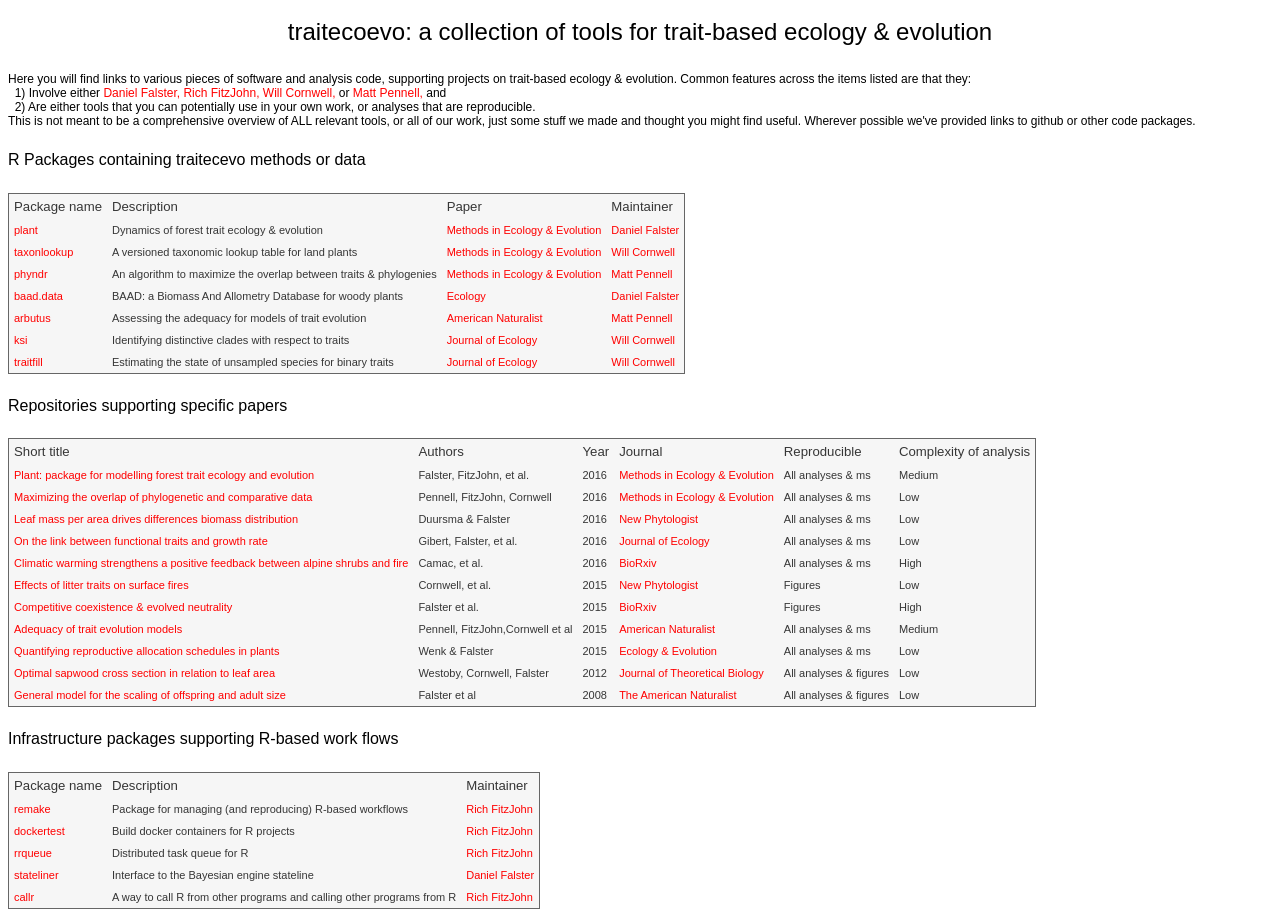
==== commit 86076f0b: "Update index.html" ====
--- a/index.html
+++ b/index.html
@@ -117,6 +117,14 @@
      <td>All analyses & ms</td>
     <td> Low </td>
   </tr>
+    <tr>
+    <td><a href="https://github.com/jscamac/Alpine_Shrub_Experiment">Climatic warming strengthens a positive feedback between alpine shrubs and fire</a></td>
+    <td>Camac, et al.</td>
+    <td>2016</td>
+    <td><a href="http://biorxiv.org/content/early/2016/03/16/043919.abstract">BioRxiv</a></td>
+     <td>All analyses & ms</td>
+    <td> High </td>
+  </tr>
   <tr>
     <td><a href="https://github.com/wcornwell/gymnoLitterFires">Effects of litter traits on surface fires</a></td> 
     <td>Cornwell, et al.</td>
@@ -206,4 +214,4 @@
 
 
 </body>
-</html>+</html>
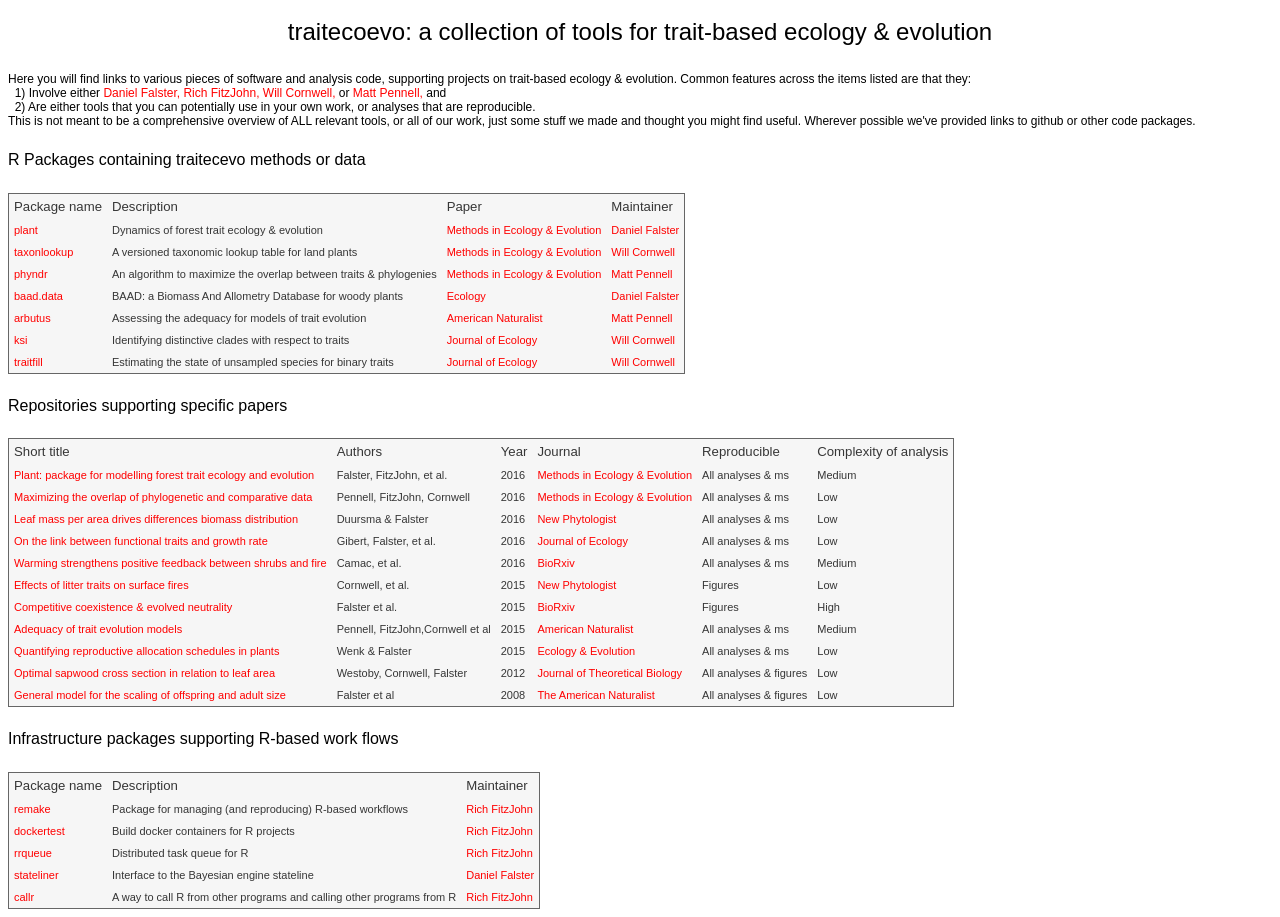
==== commit 24b52ccc: "Shorter title, change complexity" ====
--- a/index.html
+++ b/index.html
@@ -118,12 +118,12 @@
     <td> Low </td>
   </tr>
     <tr>
-    <td><a href="https://github.com/jscamac/Alpine_Shrub_Experiment">Climatic warming strengthens a positive feedback between alpine shrubs and fire</a></td>
+    <td><a href="https://github.com/jscamac/Alpine_Shrub_Experiment">Warming strengthens positive feedback between shrubs and fire</a></td>
     <td>Camac, et al.</td>
     <td>2016</td>
     <td><a href="http://biorxiv.org/content/early/2016/03/16/043919.abstract">BioRxiv</a></td>
      <td>All analyses & ms</td>
-    <td> High </td>
+    <td> Medium </td>
   </tr>
   <tr>
     <td><a href="https://github.com/wcornwell/gymnoLitterFires">Effects of litter traits on surface fires</a></td> 
